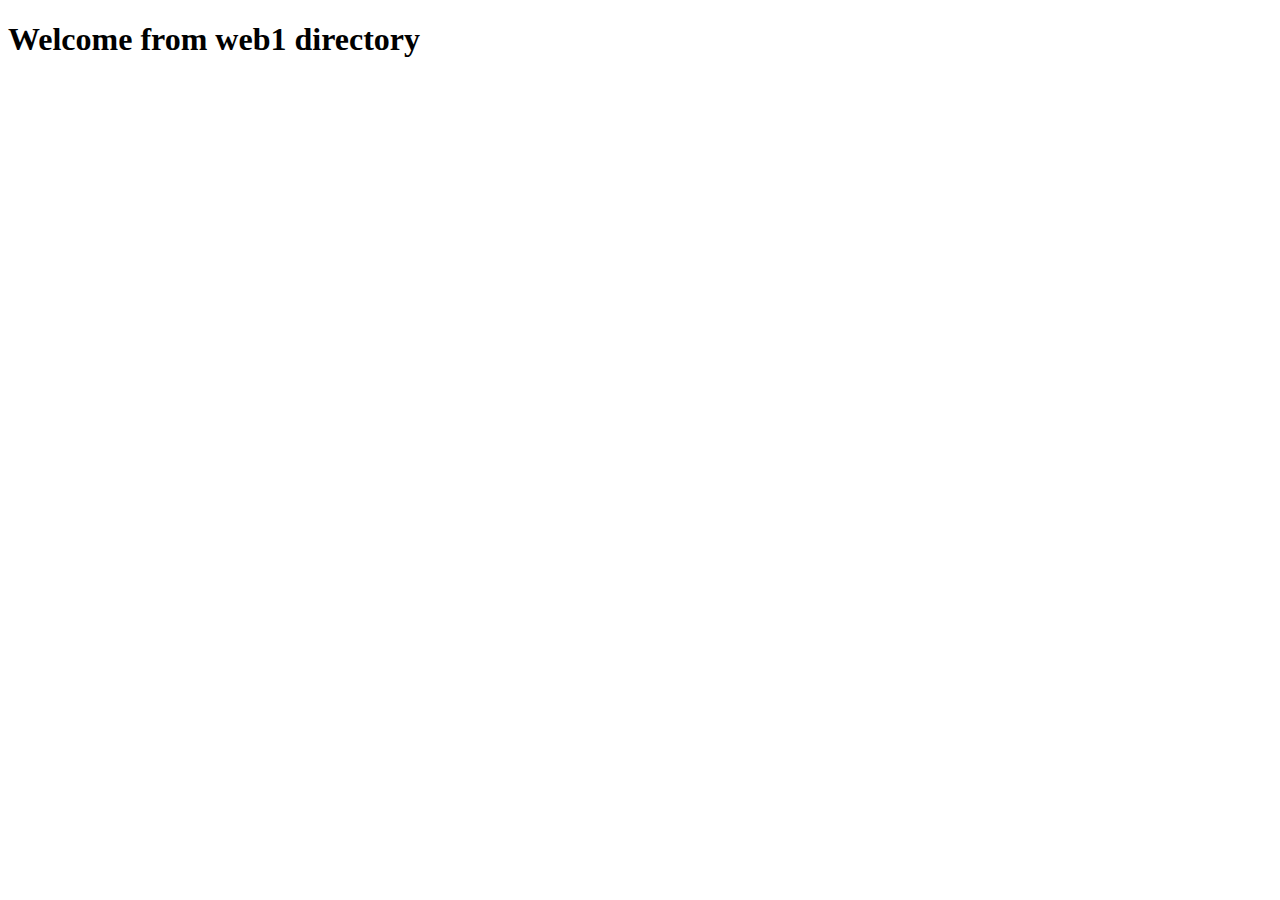
==== web1/index.html @ fdd5a821 "add license and readme file" ====
<!DOCTYPE html>
<html lang="en">
  <head>
    <meta charset="UTF-8" />
    <meta name="viewport" content="width=device-width, initial-scale=1.0" />
    <title>Document</title>
  </head>
  <body>
    <h1>Welcome from web1 directory</h1>
  </body>
</html>
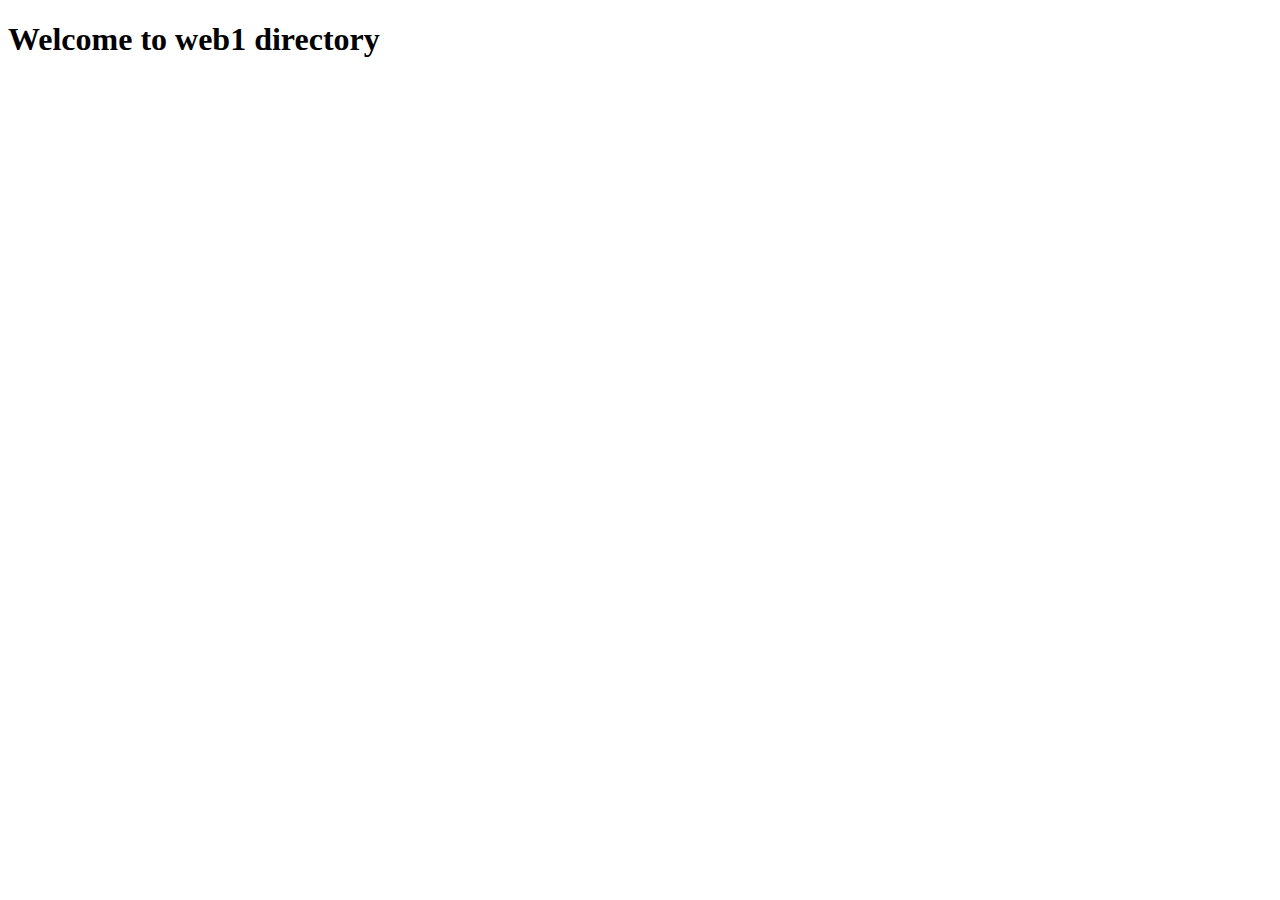
==== commit 038d6d47: "lab03" ====
--- a/web1/index.html
+++ b/web1/index.html
@@ -6,6 +6,6 @@
     <title>Document</title>
   </head>
   <body>
-    <h1>Welcome from web1 directory</h1>
+    <h1>Welcome to web1 directory</h1>
   </body>
 </html>
